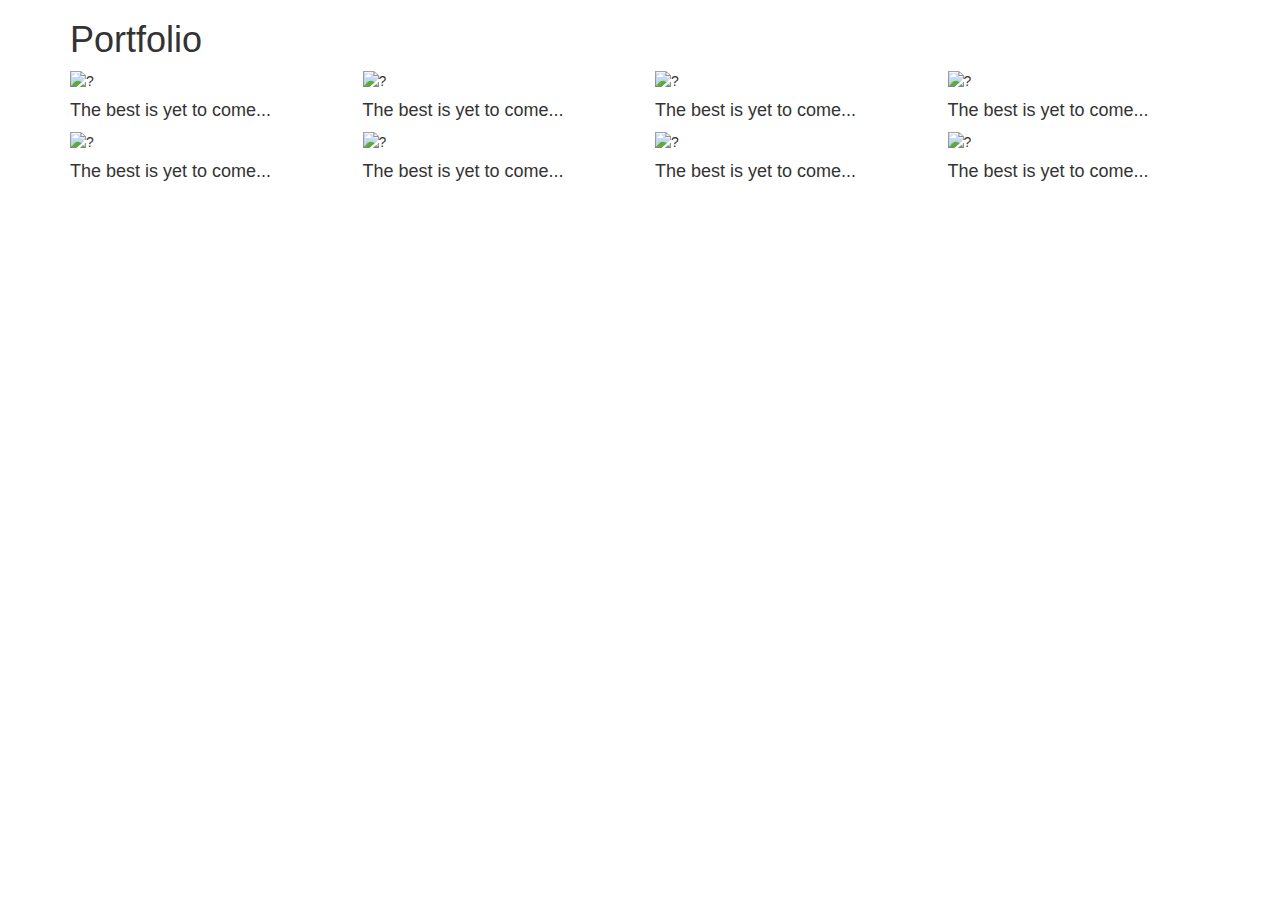
==== index.html @ a3cccdf6 "[bs3] adds bootstrap 3" ====
<!DOCTYPE html>
<html>
<head>
	<title>Portfolio</title>
	<meta name="viewport" content="width=device-width, initial-scale=1">

	<link rel="stylesheet" href="css/bootstrap.css"/>
	<link rel="stylesheet" href="css/bootstrap-theme.css"/>
	<link rel="stylesheet" href="css/styles.css"/>
</head>

<body>
<main class="container">
	<h1>Portfolio</h1>
	<div class="row">

		<div class="col-sm-6 col-lg-3 portfolio-item">
			<img src="img/placeholder.jpg" alt="?" />
			<h4>The best is yet to come...</h4>
		</div>

		<div class="col-sm-6 col-lg-3 portfolio-item">
			<img src="img/placeholder.jpg" alt="?" />
			<h4>The best is yet to come...</h4>
		</div>

		<div class="col-sm-6 col-lg-3 portfolio-item">
			<img src="img/placeholder.jpg" alt="?" />
			<h4>The best is yet to come...</h4>
		</div>

		<div class="col-sm-6 col-lg-3 portfolio-item">
			<img src="img/placeholder.jpg" alt="?" />
			<h4>The best is yet to come...</h4>
		</div>

	</div>
	<div class="row">
		<div class="col-sm-6 col-lg-3 portfolio-item">
			<img src="img/placeholder.jpg" alt="?" />
			<h4>The best is yet to come...</h4>
		</div>
		<div class="col-sm-6 col-lg-3 portfolio-item">
			<img src="img/placeholder.jpg" alt="?" />
			<h4>The best is yet to come...</h4>
		</div>
		<div class="col-sm-6 col-lg-3 portfolio-item">
			<img src="img/placeholder.jpg" alt="?" />
			<h4>The best is yet to come...</h4>
		</div>
		<div class="col-sm-6 col-lg-3 portfolio-item">
			<img src="img/placeholder.jpg" alt="?" />
			<h4>The best is yet to come...</h4>
		</div>
	</div>
</main>

<!--SCRIPTS!!!-->
<script src="https://ajax.googleapis.com/ajax/libs/jquery/1.11.3/jquery.min.js"></script>
<script src="js/bootstrap.js"></script>

</body>
</html>
---- css/styles.css ----
/************
GLOBAL STYLES
************/
.clearfix:after {
	clear: both;
	content: "";
	display: block;
}
header {
	padding: 20px;
	background-color: aquamarine;
}
nav {
	background-color: #eee;
	padding: 2px 0;
	margin-bottom: 20px;
}
/* images */
img {
	max-width: 100%;
}
/* links */
a {
	color: #66c2a1;
	font-weight: bold;
	text-decoration: none;
}
a:hover {
	color: #3c99a2;
	text-decoration: underline;
}
/***********
CONTACT FORM
***********/
label,
input,
textarea {
	display: block;
}
input,
textarea {
	margin-bottom: 20px;
	padding: 5px;
	box-sizing: border-box;
	width: 100%;
}
/* Here I'll define some styles that give the contact page a fixed width at certain screen sizes */
@media (min-width: 520px) {
	.body-content {
		max-width: 400px;
		margin-left: auto;
		margin-right: auto;
	}
}
@media (min-width: 768px) {
	.body-content {
		max-width: 700px;
	}
}
@media (min-width: 1200px) {
	.body-content {
		max-width: 1170px;
	}
}
/* These styles create the responsive layout for the First Name and Last Name inputs */
.split {
	width: 100%;
	box-sizing: border-box;
}
@media (min-width: 520px) {
	.split {
		width: 50%;
		float: left;
	}
	.split-left {
		padding-right: 10px;
	}
	.split-right {
		padding-left: 10px;
	}
}

/*********
ABOUT PAGE
*********/
.about-content {
	width: 100%;
}
/*@media (min-width: 600px) {*/
	/*.about-content {*/
		/*max-width: 550px;*/
	/*}*/
/*}*/
/*@media (min-width: 768px) {*/
	/*.about-content {*/
		/*max-width: 700px;*/
	/*}*/
/*}*/
.portrait-wrapper,
.bio-copy {
	width: 100%;
	box-sizing: border-box;
}
@media (min-width: 768px) {
	.portrait-wrapper {
		width: 40%;
		padding-right: 10px;
		float: left;
	}
	.bio-copy {
		width: 60%;
		padding-left: 10px;
		float: left;
	}
}
.portrait {
	text-align: center;
	margin: 0;
}
@media (min-width: 520px) {
	.portrait {
		text-align: left;
	}
}
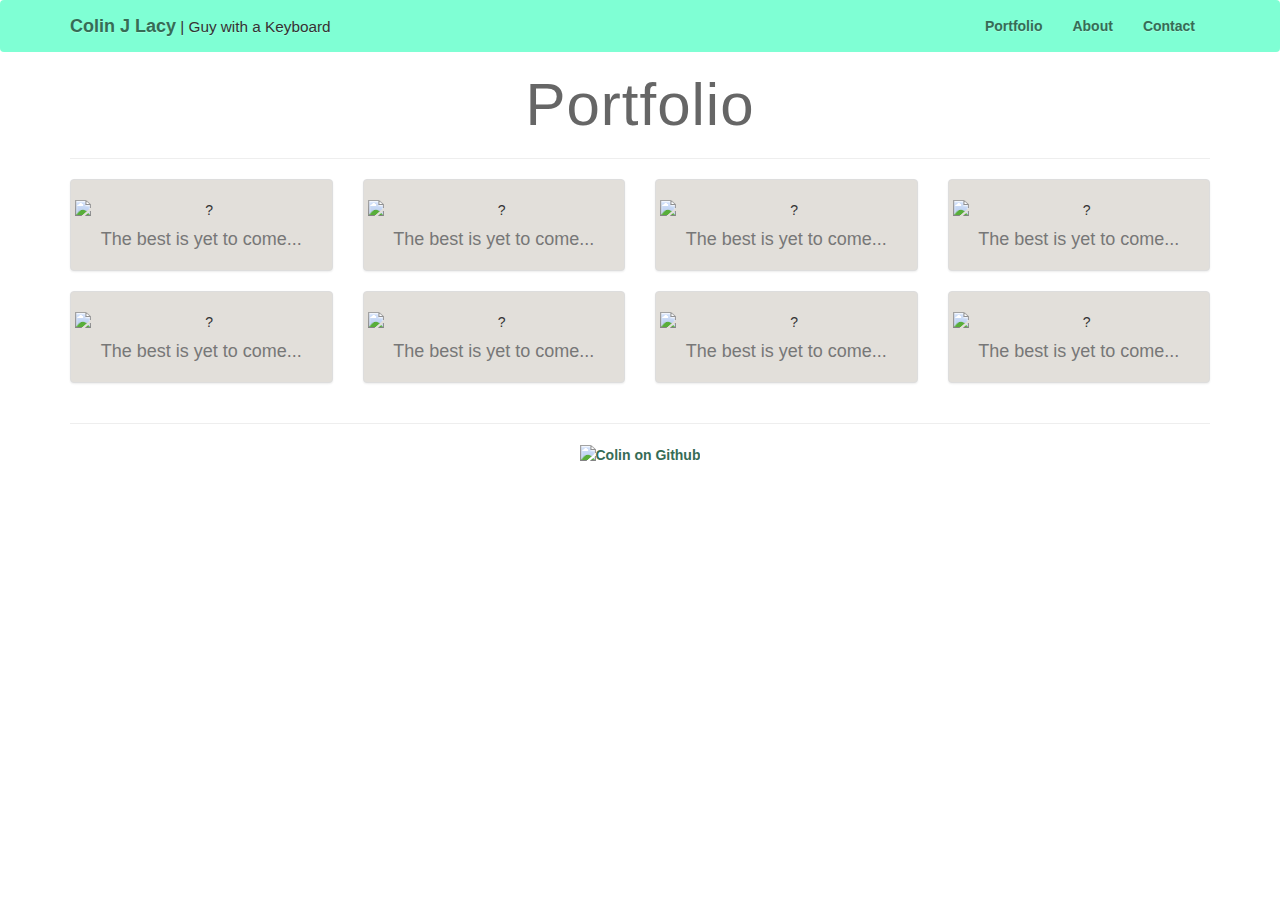
==== commit dfc1bbf3: "[hw-bs3] adds bs3 and a uniform layout" ====
--- a/index.html
+++ b/index.html
@@ -10,54 +10,106 @@
 </head>
 
 <body>
+<header class="navbar">
+	<div class="container">
+		<div class="navbar-header">
+			<button type="button" class="navbar-toggle collapsed" data-toggle="collapse" data-target="#navbar" aria-expanded="false" aria-controls="navbar">
+				<span class="sr-only">Toggle navigation</span>
+				<span class="icon-bar"></span>
+				<span class="icon-bar"></span>
+				<span class="icon-bar"></span>
+			</button>
+			<span class="navbar-brand"><a href="#">Colin J Lacy</a><small> | Guy with a Keyboard</small></span>
+		</div>
+		<div id="navbar" class="collapse navbar-collapse">
+			<ul class="nav navbar-nav navbar-right">
+				<li><a href="/">Portfolio</a></li>
+				<li><a href="about.html">About</a></li>
+				<li><a href="contact.html">Contact</a></li>
+			</ul>
+		</div><!--/.nav-collapse -->
+	</div>
+</header>
+
 <main class="container">
-	<h1>Portfolio</h1>
+	<h1 class="text-center">Portfolio</h1>
+	<hr/>
 	<div class="row">
 
-		<div class="col-sm-6 col-lg-3 portfolio-item">
-			<img src="img/placeholder.jpg" alt="?" />
-			<h4>The best is yet to come...</h4>
+		<div class="col-sm-6 col-lg-3 text-center">
+			<div class="thumbnail portfolio-item">
+				<img src="img/placeholder.jpg" alt="?" />
+				<h4 class="text-muted">The best is yet to come...</h4>
+			</div>
 		</div>
 
-		<div class="col-sm-6 col-lg-3 portfolio-item">
-			<img src="img/placeholder.jpg" alt="?" />
-			<h4>The best is yet to come...</h4>
+		<div class="col-sm-6 col-lg-3 text-center">
+			<div class="thumbnail portfolio-item">
+				<img src="img/placeholder.jpg" alt="?" />
+				<h4 class="text-muted">The best is yet to come...</h4>
+			</div>
 		</div>
 
-		<div class="col-sm-6 col-lg-3 portfolio-item">
-			<img src="img/placeholder.jpg" alt="?" />
-			<h4>The best is yet to come...</h4>
+		<div class="col-sm-6 col-lg-3 text-center">
+			<div class="thumbnail portfolio-item">
+				<img src="img/placeholder.jpg" alt="?" />
+				<h4 class="text-muted">The best is yet to come...</h4>
+			</div>
 		</div>
 
-		<div class="col-sm-6 col-lg-3 portfolio-item">
-			<img src="img/placeholder.jpg" alt="?" />
-			<h4>The best is yet to come...</h4>
+		<div class="col-sm-6 col-lg-3 text-center">
+			<div class="thumbnail portfolio-item">
+				<img src="img/placeholder.jpg" alt="?" />
+				<h4 class="text-muted">The best is yet to come...</h4>
+			</div>
 		</div>
 
 	</div>
 	<div class="row">
-		<div class="col-sm-6 col-lg-3 portfolio-item">
-			<img src="img/placeholder.jpg" alt="?" />
-			<h4>The best is yet to come...</h4>
+
+		<div class="col-sm-6 col-lg-3 text-center">
+			<div class="thumbnail portfolio-item">
+				<img src="img/placeholder.jpg" alt="?" />
+				<h4 class="text-muted">The best is yet to come...</h4>
+			</div>
 		</div>
-		<div class="col-sm-6 col-lg-3 portfolio-item">
-			<img src="img/placeholder.jpg" alt="?" />
-			<h4>The best is yet to come...</h4>
+
+		<div class="col-sm-6 col-lg-3 text-center">
+			<div class="thumbnail portfolio-item">
+				<img src="img/placeholder.jpg" alt="?" />
+				<h4 class="text-muted">The best is yet to come...</h4>
+			</div>
 		</div>
-		<div class="col-sm-6 col-lg-3 portfolio-item">
-			<img src="img/placeholder.jpg" alt="?" />
-			<h4>The best is yet to come...</h4>
+
+		<div class="col-sm-6 col-lg-3 text-center">
+			<div class="thumbnail portfolio-item">
+				<img src="img/placeholder.jpg" alt="?" />
+				<h4 class="text-muted">The best is yet to come...</h4>
+			</div>
 		</div>
-		<div class="col-sm-6 col-lg-3 portfolio-item">
-			<img src="img/placeholder.jpg" alt="?" />
-			<h4>The best is yet to come...</h4>
+
+		<div class="col-sm-6 col-lg-3 text-center">
+			<div class="thumbnail portfolio-item">
+				<img src="img/placeholder.jpg" alt="?" />
+				<h4 class="text-muted">The best is yet to come...</h4>
+			</div>
+		</div>
+
+	</div>
+</main>
+<footer class="container">
+	<div class="row">
+		<div class="col-sm-12 text-center">
+			<hr/>
+			<a href="https://github.com/colinjlacy"><img src="img/gh.png" alt="Colin on Github" width="64"/></a>
 		</div>
 	</div>
-</main>
+</footer>
 
 <!--SCRIPTS!!!-->
 <script src="https://ajax.googleapis.com/ajax/libs/jquery/1.11.3/jquery.min.js"></script>
 <script src="js/bootstrap.js"></script>
 
 </body>
+
 </html>--- a/css/styles.css
+++ b/css/styles.css
@@ -7,13 +7,33 @@
 	display: block;
 }
 header {
-	padding: 20px;
 	background-color: aquamarine;
+	background-image: none;
+}
+header a {
+	/*color: white;*/
+}
+header small {
+	color: #333;
+}
+header button.navbar-toggle {
+	border-color: white;
+}
+header button.navbar-toggle span {
+	border-color: white;
+	background-color: #ffffff;
 }
 nav {
 	background-color: #eee;
 	padding: 2px 0;
 	margin-bottom: 20px;
+}
+.nav > li > a:hover, .nav > li > a:focus {
+	background: none;
+	text-decoration: underline;
+}
+footer {
+	margin-bottom: 30px;
 }
 /* images */
 img {
@@ -21,13 +41,24 @@
 }
 /* links */
 a {
-	color: #66c2a1;
+	color: #366c56;
 	font-weight: bold;
 	text-decoration: none;
 }
 a:hover {
-	color: #3c99a2;
+	color: #295341;
 	text-decoration: underline;
+}
+/* text */
+h1 {
+	color: #666;
+	margin-top: 0;
+	font-weight: 100;
+	font-size: 6rem;
+	letter-spacing: 1px;
+}
+h2, h3 {
+	color: #777;
 }
 /***********
 CONTACT FORM
@@ -81,44 +112,11 @@
 }
 
 /*********
-ABOUT PAGE
+HOME PAGE
 *********/
-.about-content {
-	width: 100%;
-}
-/*@media (min-width: 600px) {*/
-	/*.about-content {*/
-		/*max-width: 550px;*/
-	/*}*/
-/*}*/
-/*@media (min-width: 768px) {*/
-	/*.about-content {*/
-		/*max-width: 700px;*/
-	/*}*/
-/*}*/
-.portrait-wrapper,
-.bio-copy {
-	width: 100%;
-	box-sizing: border-box;
-}
-@media (min-width: 768px) {
-	.portrait-wrapper {
-		width: 40%;
-		padding-right: 10px;
-		float: left;
-	}
-	.bio-copy {
-		width: 60%;
-		padding-left: 10px;
-		float: left;
-	}
-}
-.portrait {
-	text-align: center;
-	margin: 0;
-}
-@media (min-width: 520px) {
-	.portrait {
-		text-align: left;
-	}
-}
+
+.portfolio-item {
+	padding-top: 20px;
+	padding-bottom: 10px;
+	background-color: #e2dfda;
+}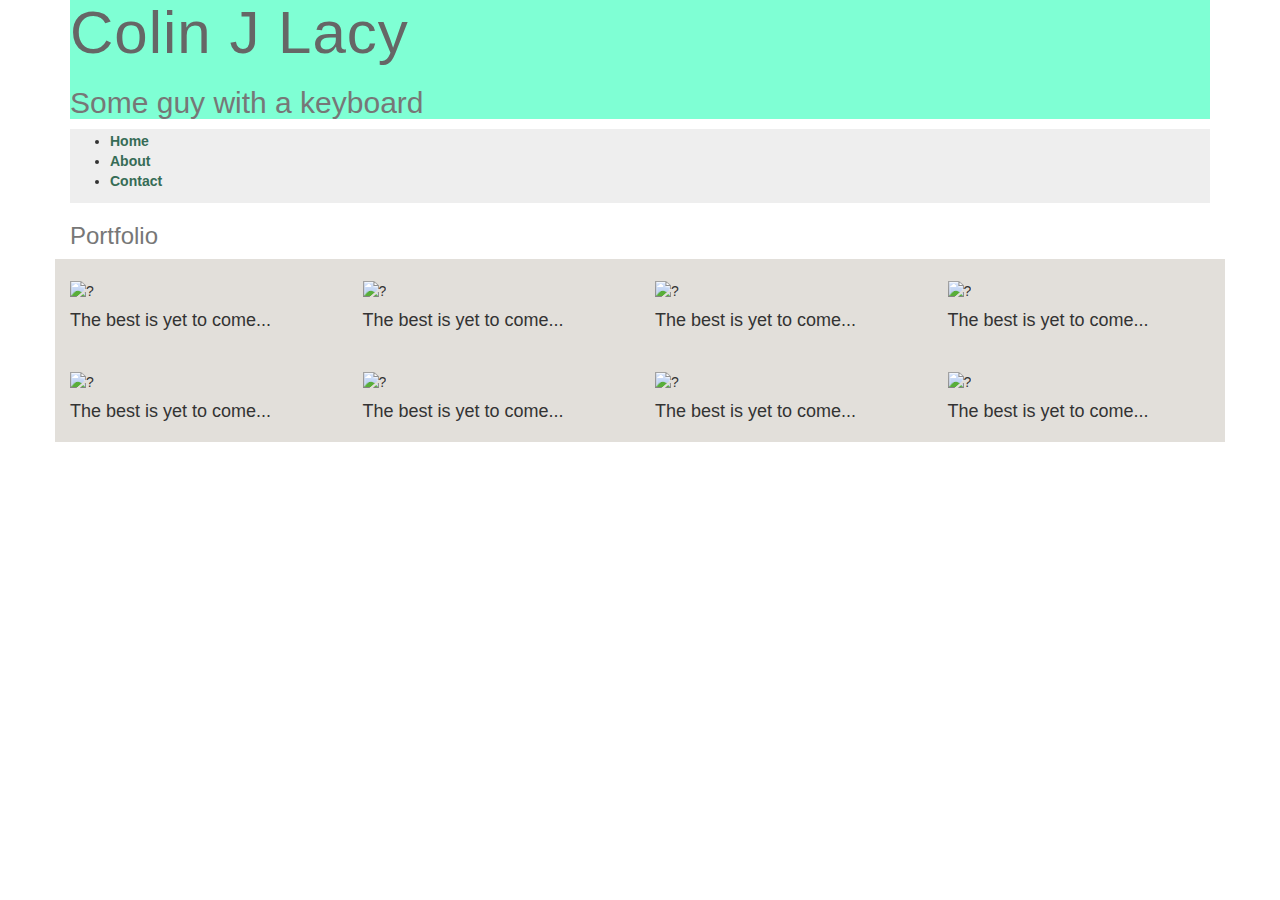
==== commit 4a31961e: "[class-demo] completes the hw for class 3" ====
--- a/index.html
+++ b/index.html
@@ -10,106 +10,65 @@
 </head>
 
 <body>
-<header class="navbar">
-	<div class="container">
-		<div class="navbar-header">
-			<button type="button" class="navbar-toggle collapsed" data-toggle="collapse" data-target="#navbar" aria-expanded="false" aria-controls="navbar">
-				<span class="sr-only">Toggle navigation</span>
-				<span class="icon-bar"></span>
-				<span class="icon-bar"></span>
-				<span class="icon-bar"></span>
-			</button>
-			<span class="navbar-brand"><a href="#">Colin J Lacy</a><small> | Guy with a Keyboard</small></span>
-		</div>
-		<div id="navbar" class="collapse navbar-collapse">
-			<ul class="nav navbar-nav navbar-right">
-				<li><a href="/">Portfolio</a></li>
-				<li><a href="about.html">About</a></li>
-				<li><a href="contact.html">Contact</a></li>
-			</ul>
-		</div><!--/.nav-collapse -->
-	</div>
-</header>
-
 <main class="container">
-	<h1 class="text-center">Portfolio</h1>
-	<hr/>
+	<header>
+		<h1>Colin J Lacy</h1>
+		<h2>Some guy with a keyboard</h2>
+	</header>
+	<nav class="navigation">
+		<ul>
+			<li><a href="index.html">Home</a></li>
+			<li><a href="about.html">About</a></li>
+			<li><a href="contact.html">Contact</a></li>
+		</ul>
+	</nav>
+	<h3>Portfolio</h3>
 	<div class="row">
 
-		<div class="col-sm-6 col-lg-3 text-center">
-			<div class="thumbnail portfolio-item">
-				<img src="img/placeholder.jpg" alt="?" />
-				<h4 class="text-muted">The best is yet to come...</h4>
-			</div>
+		<div class="col-sm-6 col-lg-3 portfolio-item">
+			<img src="img/placeholder.jpg" alt="?" />
+			<h4>The best is yet to come...</h4>
 		</div>
 
-		<div class="col-sm-6 col-lg-3 text-center">
-			<div class="thumbnail portfolio-item">
-				<img src="img/placeholder.jpg" alt="?" />
-				<h4 class="text-muted">The best is yet to come...</h4>
-			</div>
+		<div class="col-sm-6 col-lg-3 portfolio-item">
+			<img src="img/placeholder.jpg" alt="?" />
+			<h4>The best is yet to come...</h4>
 		</div>
 
-		<div class="col-sm-6 col-lg-3 text-center">
-			<div class="thumbnail portfolio-item">
-				<img src="img/placeholder.jpg" alt="?" />
-				<h4 class="text-muted">The best is yet to come...</h4>
-			</div>
+		<div class="col-sm-6 col-lg-3 portfolio-item">
+			<img src="img/placeholder.jpg" alt="?" />
+			<h4>The best is yet to come...</h4>
 		</div>
 
-		<div class="col-sm-6 col-lg-3 text-center">
-			<div class="thumbnail portfolio-item">
-				<img src="img/placeholder.jpg" alt="?" />
-				<h4 class="text-muted">The best is yet to come...</h4>
-			</div>
+		<div class="col-sm-6 col-lg-3 portfolio-item">
+			<img src="img/placeholder.jpg" alt="?" />
+			<h4>The best is yet to come...</h4>
 		</div>
 
 	</div>
 	<div class="row">
-
-		<div class="col-sm-6 col-lg-3 text-center">
-			<div class="thumbnail portfolio-item">
-				<img src="img/placeholder.jpg" alt="?" />
-				<h4 class="text-muted">The best is yet to come...</h4>
-			</div>
+		<div class="col-sm-6 col-lg-3 portfolio-item">
+			<img src="img/placeholder.jpg" alt="?" />
+			<h4>The best is yet to come...</h4>
 		</div>
-
-		<div class="col-sm-6 col-lg-3 text-center">
-			<div class="thumbnail portfolio-item">
-				<img src="img/placeholder.jpg" alt="?" />
-				<h4 class="text-muted">The best is yet to come...</h4>
-			</div>
+		<div class="col-sm-6 col-lg-3 portfolio-item">
+			<img src="img/placeholder.jpg" alt="?" />
+			<h4>The best is yet to come...</h4>
 		</div>
-
-		<div class="col-sm-6 col-lg-3 text-center">
-			<div class="thumbnail portfolio-item">
-				<img src="img/placeholder.jpg" alt="?" />
-				<h4 class="text-muted">The best is yet to come...</h4>
-			</div>
+		<div class="col-sm-6 col-lg-3 portfolio-item">
+			<img src="img/placeholder.jpg" alt="?" />
+			<h4>The best is yet to come...</h4>
 		</div>
-
-		<div class="col-sm-6 col-lg-3 text-center">
-			<div class="thumbnail portfolio-item">
-				<img src="img/placeholder.jpg" alt="?" />
-				<h4 class="text-muted">The best is yet to come...</h4>
-			</div>
+		<div class="col-sm-6 col-lg-3 portfolio-item">
+			<img src="img/placeholder.jpg" alt="?" />
+			<h4>The best is yet to come...</h4>
 		</div>
-
 	</div>
 </main>
-<footer class="container">
-	<div class="row">
-		<div class="col-sm-12 text-center">
-			<hr/>
-			<a href="https://github.com/colinjlacy"><img src="img/gh.png" alt="Colin on Github" width="64"/></a>
-		</div>
-	</div>
-</footer>
 
 <!--SCRIPTS!!!-->
 <script src="https://ajax.googleapis.com/ajax/libs/jquery/1.11.3/jquery.min.js"></script>
 <script src="js/bootstrap.js"></script>
 
 </body>
-
 </html>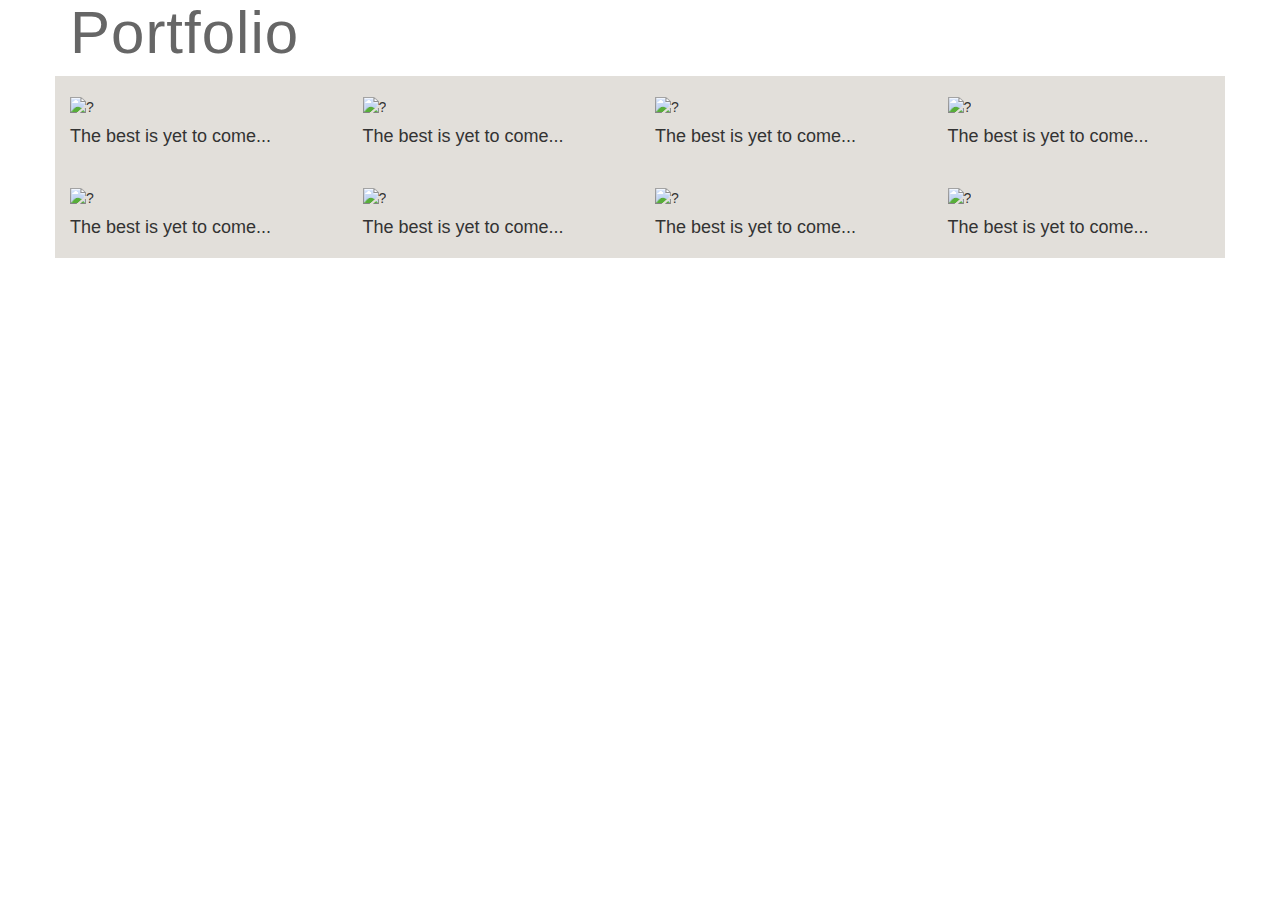
==== commit c4cae2a8: "[class-demo] brings the prot page back to bs3" ====
--- a/index.html
+++ b/index.html
@@ -11,18 +11,7 @@
 
 <body>
 <main class="container">
-	<header>
-		<h1>Colin J Lacy</h1>
-		<h2>Some guy with a keyboard</h2>
-	</header>
-	<nav class="navigation">
-		<ul>
-			<li><a href="index.html">Home</a></li>
-			<li><a href="about.html">About</a></li>
-			<li><a href="contact.html">Contact</a></li>
-		</ul>
-	</nav>
-	<h3>Portfolio</h3>
+	<h1>Portfolio</h1>
 	<div class="row">
 
 		<div class="col-sm-6 col-lg-3 portfolio-item">
